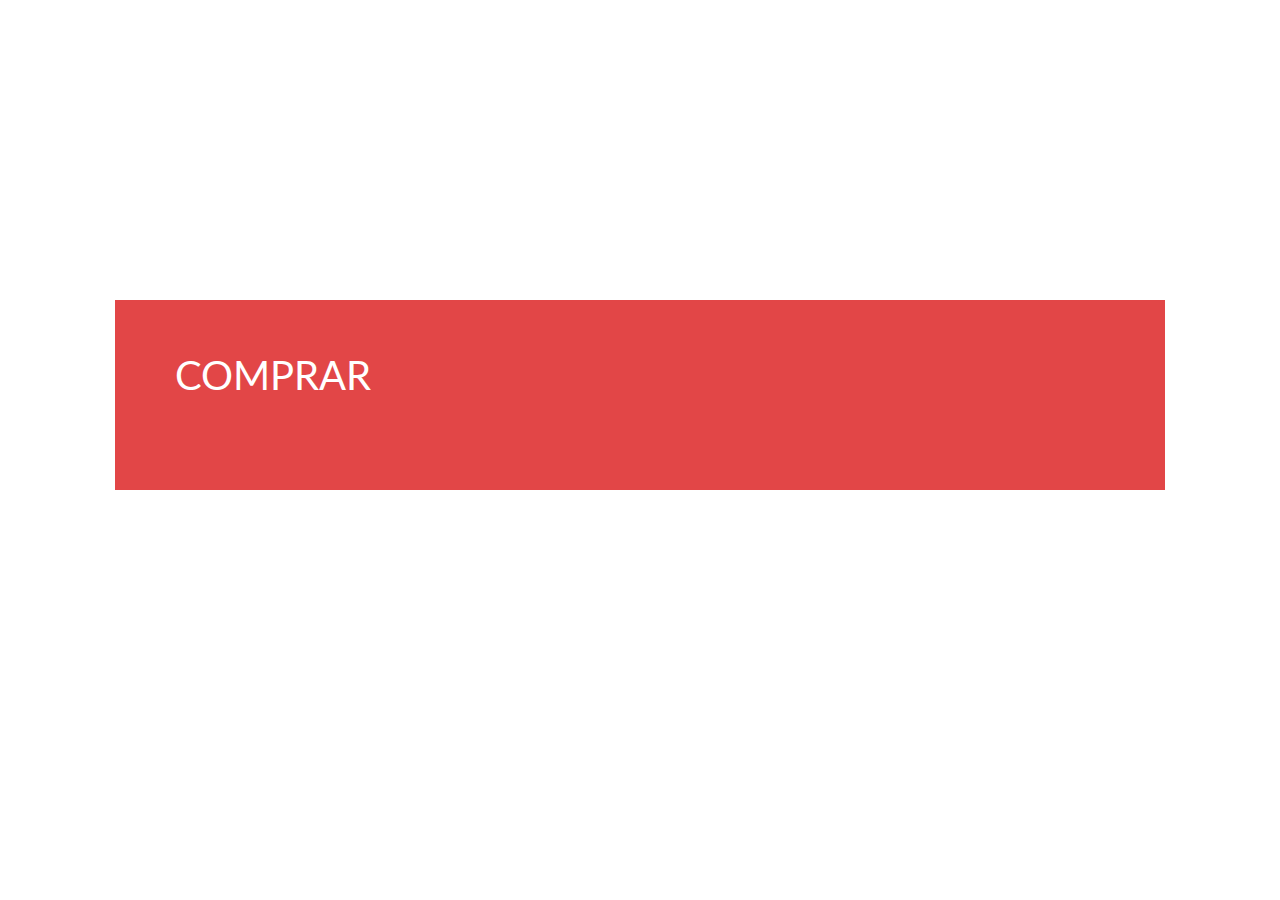
==== comprar.html @ 90f2ce90 "Refatorado o código para corrigir o desafio da aula 003, feito o botão utilizando a tag a, criado um" ====
<!DOCTYPE html>
<html lang="pt-BR">
  <head>
    <meta charset="UTF-8" />
    <meta name="viewport" content="width=device-width, initial-scale=1.0" />
    <meta http-equiv="X-UA-Compatible" content="ie=edge" />
    <title>Comprar</title>
    <link
      href="https://fonts.googleapis.com/css?family=Lato&display=swap"
      rel="stylesheet"
    />
    <link rel="stylesheet" href="css/reset.css" />
    <link rel="stylesheet" href="css/header.css" />
  </head>
  <body>
    <header>
      <h1>Comprar</h1>
    </header>
  </body>
</html>
---- css/header.css ----
body {
  height: 600px;
}

header {
  background-color: #e24647;
  color: #fff;
  display: flex;
  align-items: center;
  justify-content: space-between;
  font-family: "Lato", sans-serif;
  margin: 0 115px;
  padding: 55px 60px 95px;
  position: relative;
  top: 50%;
}

h1 {
  text-transform: uppercase;
  font-size: 40px;
}

nav {
  font-size: 21px;
}

a {
  color: inherit;
  text-decoration: none;
  margin-right: 60px;
}

.last {
  margin-right: 0px;
}
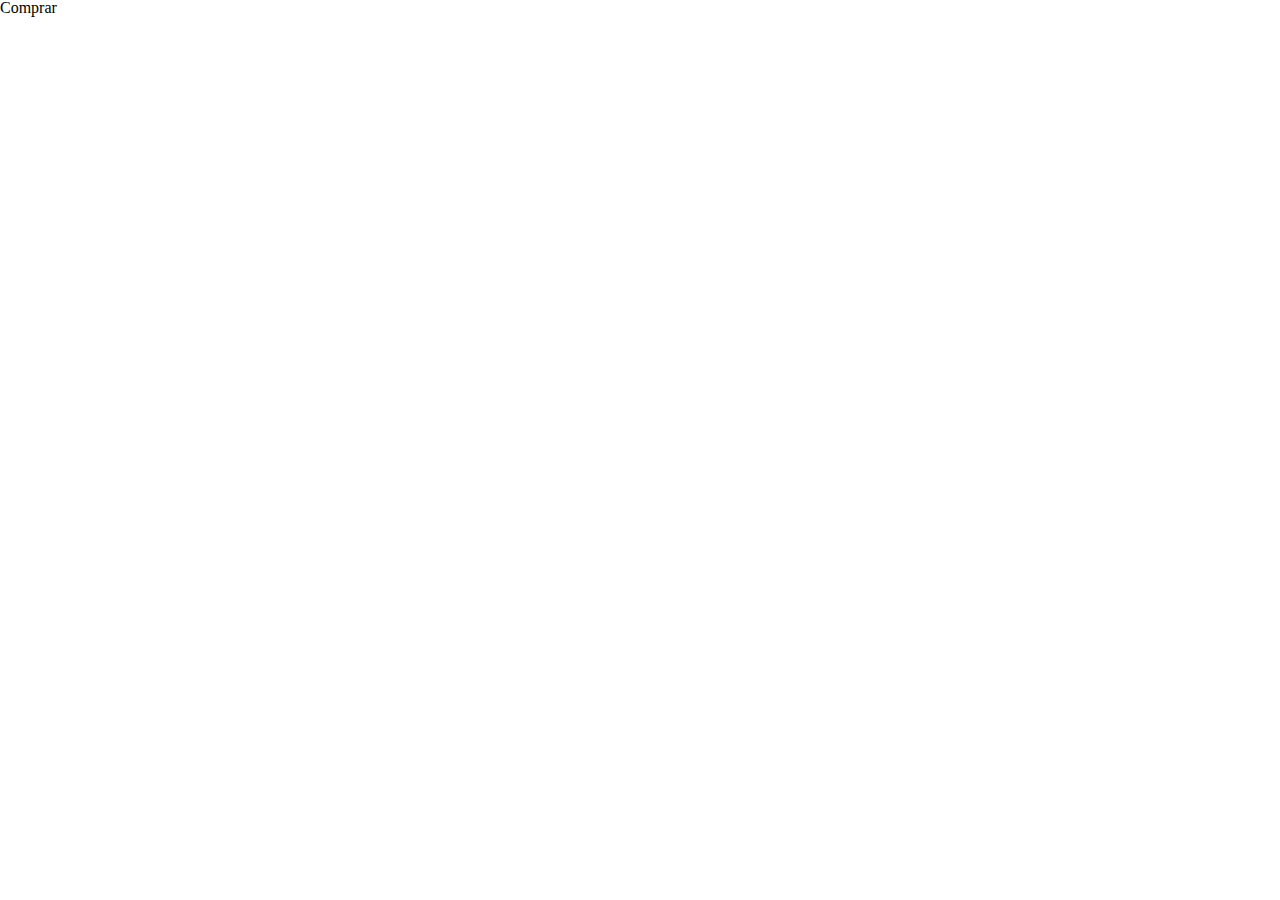
==== commit 0fab47fd: "Refatorado o código, adicionado class nas tags." ====
--- a/comprar.html
+++ b/comprar.html
@@ -10,7 +10,7 @@
       rel="stylesheet"
     />
     <link rel="stylesheet" href="css/reset.css" />
-    <link rel="stylesheet" href="css/header.css" />
+    <link rel="stylesheet" href="css/header-store.css" />
   </head>
   <body>
     <header>
--- a/css/header-store.css
+++ b/css/header-store.css
@@ -0,0 +1,35 @@
+body {
+  height: 600px;
+}
+
+.header-store {
+  background-color: #e24647;
+  color: #fff;
+  display: flex;
+  align-items: center;
+  justify-content: space-between;
+  font-family: "Lato", sans-serif;
+  margin: 0 115px;
+  padding: 55px 60px 95px;
+  position: relative;
+  top: 50%;
+}
+
+.title {
+  text-transform: uppercase;
+  font-size: 40px;
+}
+
+.navigation {
+  font-size: 21px;
+}
+
+.action {
+  color: inherit;
+  text-decoration: none;
+  margin-right: 60px;
+}
+
+.last {
+  margin-right: 0px;
+}
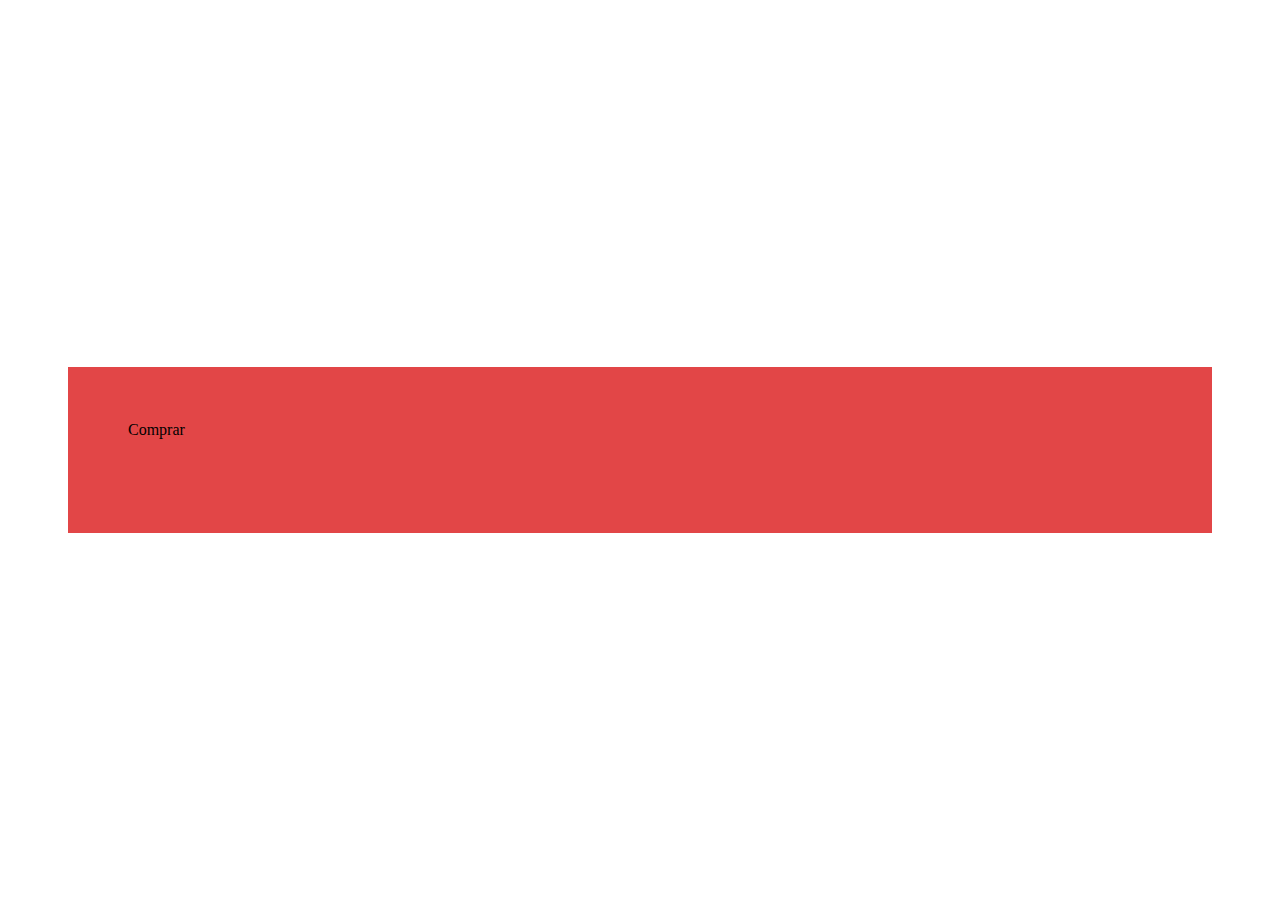
==== commit 2fc2a627: "Adicionado o container." ====
--- a/comprar.html
+++ b/comprar.html
@@ -10,11 +10,14 @@
       rel="stylesheet"
     />
     <link rel="stylesheet" href="css/reset.css" />
+    <link rel="stylesheet" href="css/container-store.css" />
     <link rel="stylesheet" href="css/header-store.css" />
   </head>
   <body>
-    <header>
-      <h1>Comprar</h1>
-    </header>
+    <div class="container-store">
+      <header>
+        <h1>Comprar</h1>
+      </header>
+    </div>
   </body>
 </html>
--- a/css/container-store.css
+++ b/css/container-store.css
@@ -0,0 +1,9 @@
+.container-store {
+  background-color: #e24647;
+  width: 80%;
+  padding: 55px 60px 95px;
+  position: absolute;
+  left: 50%;
+  top: 50%;
+  transform: translateX(-50%) translateY(-50%);
+}
--- a/css/header-store.css
+++ b/css/header-store.css
@@ -1,27 +1,18 @@
-body {
-  height: 600px;
-}
-
 .header-store {
-  background-color: #e24647;
   color: #fff;
-  display: flex;
-  align-items: center;
-  justify-content: space-between;
   font-family: "Lato", sans-serif;
-  margin: 0 115px;
-  padding: 55px 60px 95px;
-  position: relative;
-  top: 50%;
+  overflow: hidden;
 }
 
 .title {
   text-transform: uppercase;
   font-size: 40px;
+  float: left;
 }
 
 .navigation {
   font-size: 21px;
+  float: right;
 }
 
 .action {
